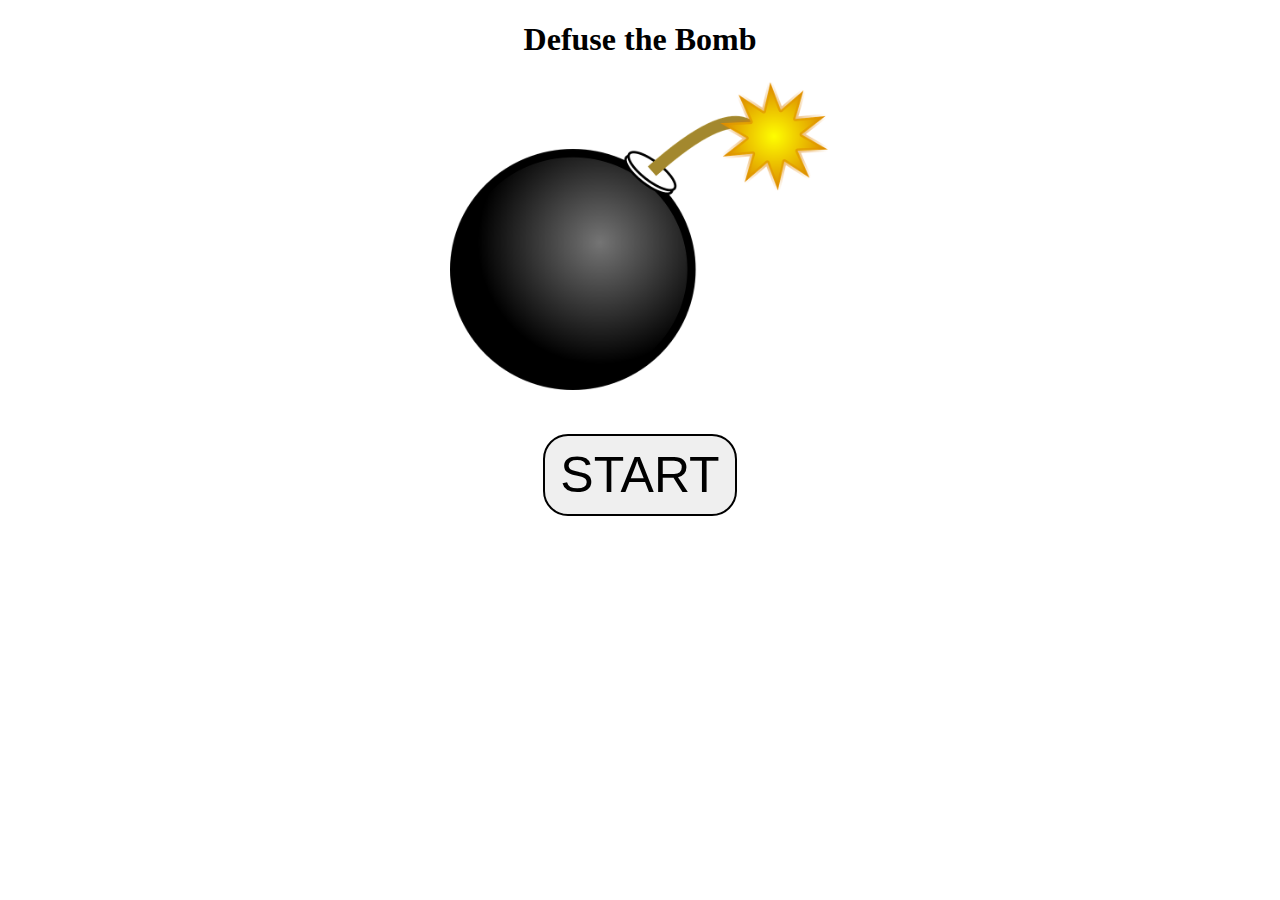
==== index.html @ 3b5d9dad "added home button ingame" ====
<!DOCTYPE html>
<html lang="en">
<head>
    <meta charset="UTF-8">
    <meta http-equiv="X-UA-Compatible" content="IE=edge">
    <meta name="viewport" content="width=device-width, initial-scale=1.0">
    <link rel="stylesheet" href="/assets/css/style.css"> 
    <title>Defuse the Bomb</title>
</head>
<body>
    <div class="container">
        <h1>Defuse the Bomb</h1>
        <div id="bomb"><img id="bombs" src="assets/images/bomb.png"  alt="images"></div>
           <!--start button -->
        <div id="start">
            <button onclick="difficulty()"> START</button>
        </div>
          <!--difficulty buttons -->
        <div id="levels" style="display:none;">
            <button onclick="level(0)">NORMAL</button>
            <p>easy words to guess which could be an animal,a place or a color</p>
            <button onclick="level(1)">HARD</button>
            <p>hard words to guess which could be anything at all</p>
            
        </div>
        <div id="gameboard" style="display:none;">
            <!-- the word gets displayed here-->
            <h3 id="problem">Word</h3>
            <!-- the amount of chances-->
            <h3 id="limit">Chances: <span id='chances'> </span></h3>
            <!-- the buttons will appear here-->
            <div id="letters"> </div>
            <div id="homelink"><button><a href="index.html"> Home</a></button></div>
        </div>
       
     </div>
     
     <script src="assets/javascript/intro.js"></script>
     <script src="assets/javascript/game.js"></script>
</body>

</html>
---- assets/css/style.css ----
img{
    width:100%;
}
#homelink{
    text-align: center;
    padding-top:30px;
    width:100%;
}
#homelink button{
    font-family: 'Franklin Gothic Medium', 'Arial Narrow', Arial, sans-serif;
    font-size: 25px;
}
#homelink button a{
    text-decoration: none;
    color:black;
}
div #levels button{
    font-size:50px;
}
.container{
    text-align: center;
    width:100%;
}
div #bomb{
    width:25%;
    margin:auto;
}
div #start{
    text-align: center;
    padding-top:40px;
    display:block;
}
div #start button{
    font-size:50px;
    border-radius: 25px;
    border-style: solid;
    padding:10px 15px;
    cursor: pointer;
}
div #start button:hover{
    font-size:50px;
    border-radius: 25px;
    border-style: solid;
    padding:10px 15px;
    background-color:rgb(126, 144, 144);
    cursor: pointer;
}
div #levels{
    padding-top:40px;
}

div #levels p{
    font-size:20px;
}

/*style for the game itself */
div #problem{
    margin:30px;
}
div #limit{
    padding-top:20px;
    padding-bottom:20px;
    margin:20px;
}
div #letters button{
   padding:10px;
    font-size:20px;
    display: inline-block;
    cursor: pointer;
    margin-top:10px;
    margin-bottom:10px;
}
div #letters button:hover{
    background-color: rgb(65, 44, 44);
    color:antiquewhite;
    cursor: pointer;
}
div #letters a{
    text-decoration: none;
    border-radius: 5px;
    border-style:solid;
    border-color:black;
    color:black;
    font-size:30px;
    padding:15px 30px;
    margin:30px;
    cursor: pointer;
}

@media (min-width:1200px){
    .container{
        width:100%;
    }
    div #bomb{
        width:30%;
        margin:auto;
    }
}
@media (max-width:800px){
    .container{
        width:100%;
    }
    div #bomb{
        width:40%;
        margin:auto;
    }
}
@media (max-width:600px){
    .container{
        width:100%;
    }
    div #bomb{
        width:60%;
        margin:auto;
    }
}
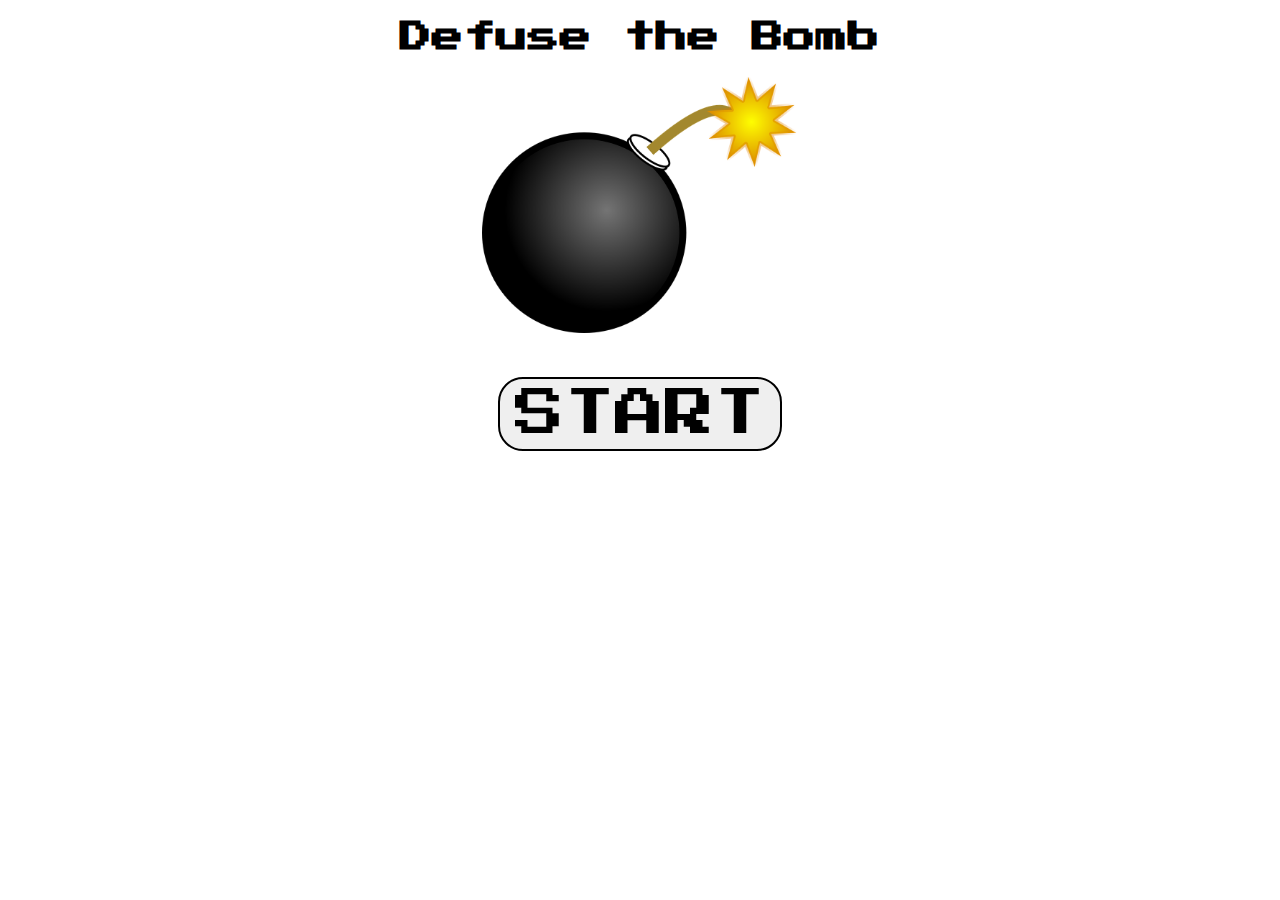
==== commit ad0dce8f: "added and use google fonts" ====
--- a/index.html
+++ b/index.html
@@ -5,6 +5,9 @@
     <meta http-equiv="X-UA-Compatible" content="IE=edge">
     <meta name="viewport" content="width=device-width, initial-scale=1.0">
     <link rel="stylesheet" href="/assets/css/style.css"> 
+    <link rel="preconnect" href="https://fonts.googleapis.com">
+    <link rel="preconnect" href="https://fonts.gstatic.com" crossorigin>
+    <link href="https://fonts.googleapis.com/css2?family=Press+Start+2P&display=swap" rel="stylesheet">
     <title>Defuse the Bomb</title>
 </head>
 <body>
--- a/assets/css/style.css
+++ b/assets/css/style.css
@@ -3,16 +3,16 @@
 }
 #homelink{
     text-align: center;
-    padding-top:30px;
+    padding-top:20px;
     width:100%;
 }
 #homelink button{
-    font-family: 'Franklin Gothic Medium', 'Arial Narrow', Arial, sans-serif;
     font-size: 25px;
 }
 #homelink button a{
     text-decoration: none;
     color:black;
+    font-family:'Press Start 2P', cursive;
 }
 div #levels button{
     font-size:50px;
@@ -21,48 +21,68 @@
     text-align: center;
     width:100%;
 }
-div #bomb{
+.container h1{
+    font-family:'Press Start 2P', cursive;
+}
+.container #bomb{
     width:25%;
     margin:auto;
 }
-div #start{
+.container #start{
     text-align: center;
     padding-top:40px;
     display:block;
 }
-div #start button{
+.container #start button{
     font-size:50px;
     border-radius: 25px;
     border-style: solid;
     padding:10px 15px;
     cursor: pointer;
+    font-family:'Press Start 2P', cursive;
 }
-div #start button:hover{
+.container #start button:hover{
     font-size:50px;
     border-radius: 25px;
     border-style: solid;
     padding:10px 15px;
     background-color:rgb(126, 144, 144);
     cursor: pointer;
+    color:white;
 }
-div #levels{
+.container #levels button{
+    font-size:50px;
+    border-radius: 25px;
+    border-style: solid;
+    padding:10px 15px;
+    cursor: pointer;
+    font-family:'Press Start 2P', cursive;
+}
+.container #levels{
     padding-top:40px;
 }
-
-div #levels p{
+.container #levels button:hover{
+    font-size:50px;
+    border-radius: 25px;
+    border-style: solid;
+    padding:10px 15px;
+    background-color:rgb(126, 144, 144);
+    cursor: pointer;
+    color:white;
+}
+.container #levels p{
     font-size:20px;
 }
-
 /*style for the game itself */
-div #problem{
+.container #problem{
     margin:30px;
 }
-div #limit{
+.container #limit{
     padding-top:20px;
     padding-bottom:20px;
     margin:20px;
 }
-div #letters button{
+.container #letters button{
    padding:10px;
     font-size:20px;
     display: inline-block;
@@ -70,12 +90,12 @@
     margin-top:10px;
     margin-bottom:10px;
 }
-div #letters button:hover{
+.container #letters button:hover{
     background-color: rgb(65, 44, 44);
     color:antiquewhite;
     cursor: pointer;
 }
-div #letters a{
+.container #letters a{
     text-decoration: none;
     border-radius: 5px;
     border-style:solid;
@@ -86,7 +106,6 @@
     margin:30px;
     cursor: pointer;
 }
-
 @media (min-width:1200px){
     .container{
         width:100%;
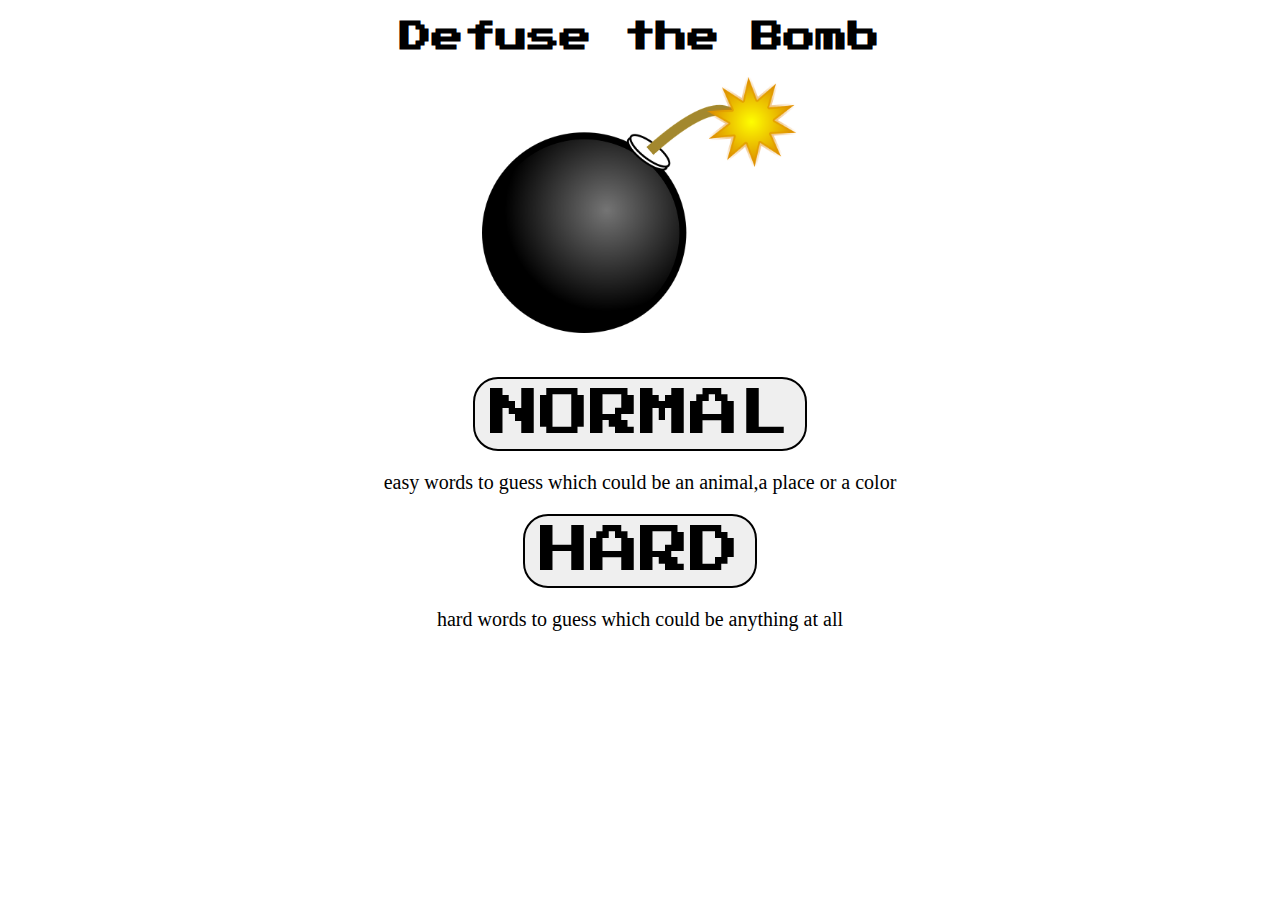
==== commit bff866fd: "adding some new images" ====
--- a/index.html
+++ b/index.html
@@ -4,10 +4,11 @@
     <meta charset="UTF-8">
     <meta http-equiv="X-UA-Compatible" content="IE=edge">
     <meta name="viewport" content="width=device-width, initial-scale=1.0">
-    <link rel="stylesheet" href="/assets/css/style.css"> 
+    <link rel="stylesheet" href="assets/css/style.css"> 
     <link rel="preconnect" href="https://fonts.googleapis.com">
     <link rel="preconnect" href="https://fonts.gstatic.com" crossorigin>
     <link href="https://fonts.googleapis.com/css2?family=Press+Start+2P&display=swap" rel="stylesheet">
+    
     <title>Defuse the Bomb</title>
 </head>
 <body>
@@ -16,7 +17,7 @@
         <div id="bomb"><img id="bombs" src="assets/images/bomb.png"  alt="images"></div>
            <!--start button -->
         <div id="start">
-            <button onclick="difficulty()"> START</button>
+            <button id="startingButton" > START</button>
         </div>
           <!--difficulty buttons -->
         <div id="levels" style="display:none;">
@@ -24,7 +25,6 @@
             <p>easy words to guess which could be an animal,a place or a color</p>
             <button onclick="level(1)">HARD</button>
             <p>hard words to guess which could be anything at all</p>
-            
         </div>
         <div id="gameboard" style="display:none;">
             <!-- the word gets displayed here-->
@@ -33,11 +33,9 @@
             <h3 id="limit">Chances: <span id='chances'> </span></h3>
             <!-- the buttons will appear here-->
             <div id="letters"> </div>
-            <div id="homelink"><button><a href="index.html"> Home</a></button></div>
+            <div id="homelink"><a href="index.html"> Home</a></div>
         </div>
-       
      </div>
-     
      <script src="assets/javascript/intro.js"></script>
      <script src="assets/javascript/game.js"></script>
 </body>
--- a/assets/css/style.css
+++ b/assets/css/style.css
@@ -6,11 +6,14 @@
     padding-top:20px;
     width:100%;
 }
-#homelink button{
+#homelink{
     font-size: 25px;
 }
-#homelink button a{
+#homelink a{
+    border-radius: 5%;
     text-decoration: none;
+    padding:5px;
+    border:ridge;
     color:black;
     font-family:'Press Start 2P', cursive;
 }
@@ -77,6 +80,16 @@
 .container #problem{
     margin:30px;
 }
+.container #gameboard #limit{
+    font-family:'Courier New', Courier, monospace;
+    font-size: 30px;
+}
+.container #gameboard #limit a{
+    font-family:'Courier New', Courier, monospace;
+    font-size: 40px;
+    text-decoration: none;
+    color:red;
+}
 .container #limit{
     padding-top:20px;
     padding-bottom:20px;
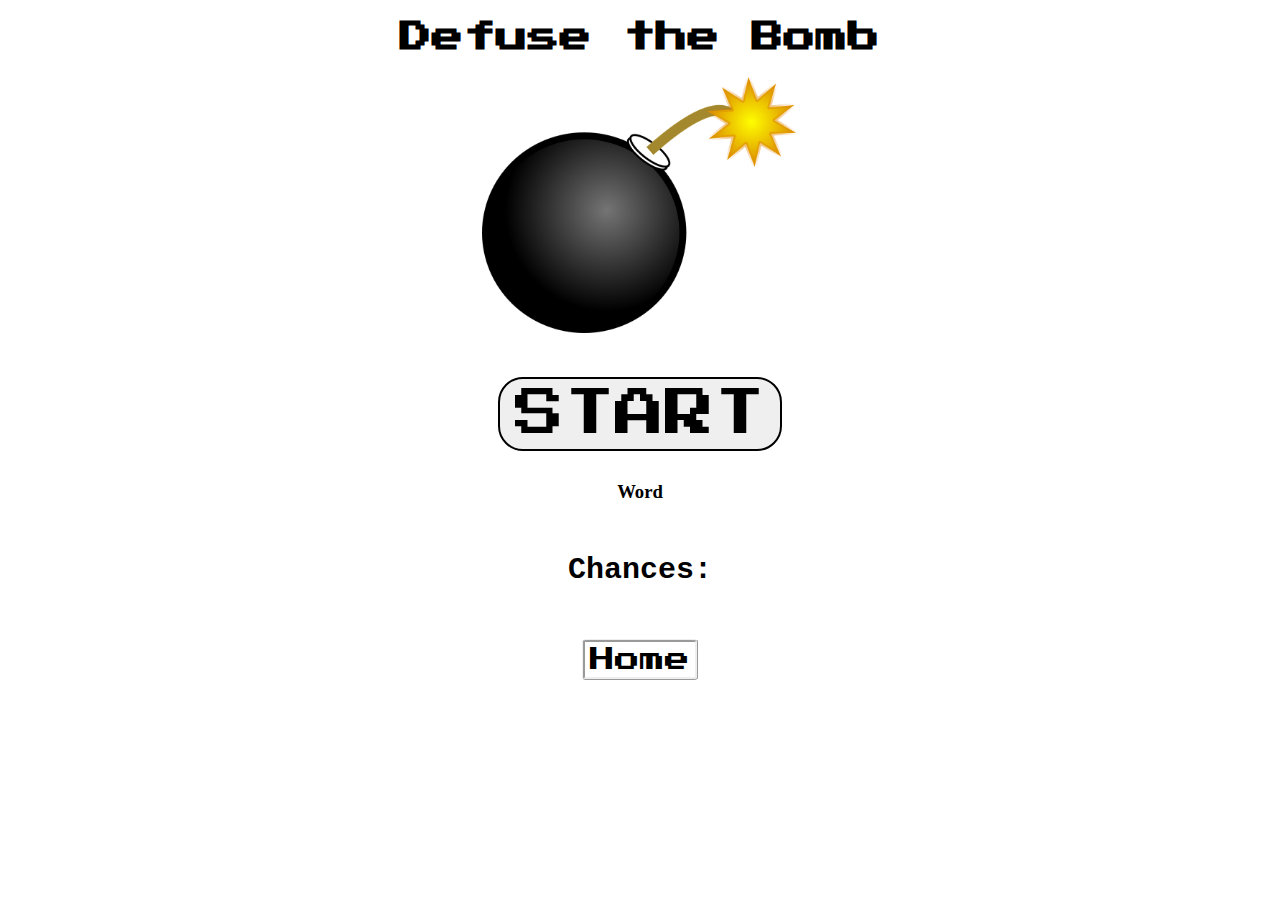
==== commit 9310eb2d: "aditing some code" ====
--- a/index.html
+++ b/index.html
@@ -19,11 +19,12 @@
         <div id="start">
             <button id="startingButton" > START</button>
         </div>
+        <script src="assets/javascript/intro.js"></script>
           <!--difficulty buttons -->
         <div id="levels" style="display:none;">
-            <button onclick="level(0)">NORMAL</button>
+            <button id="level1" >NORMAL</button>
             <p>easy words to guess which could be an animal,a place or a color</p>
-            <button onclick="level(1)">HARD</button>
+            <button  id="level2">HARD</button>
             <p>hard words to guess which could be anything at all</p>
         </div>
         <div id="gameboard" style="display:none;">
@@ -36,7 +37,7 @@
             <div id="homelink"><a href="index.html"> Home</a></div>
         </div>
      </div>
-     <script src="assets/javascript/intro.js"></script>
+     
      <script src="assets/javascript/game.js"></script>
 </body>
 
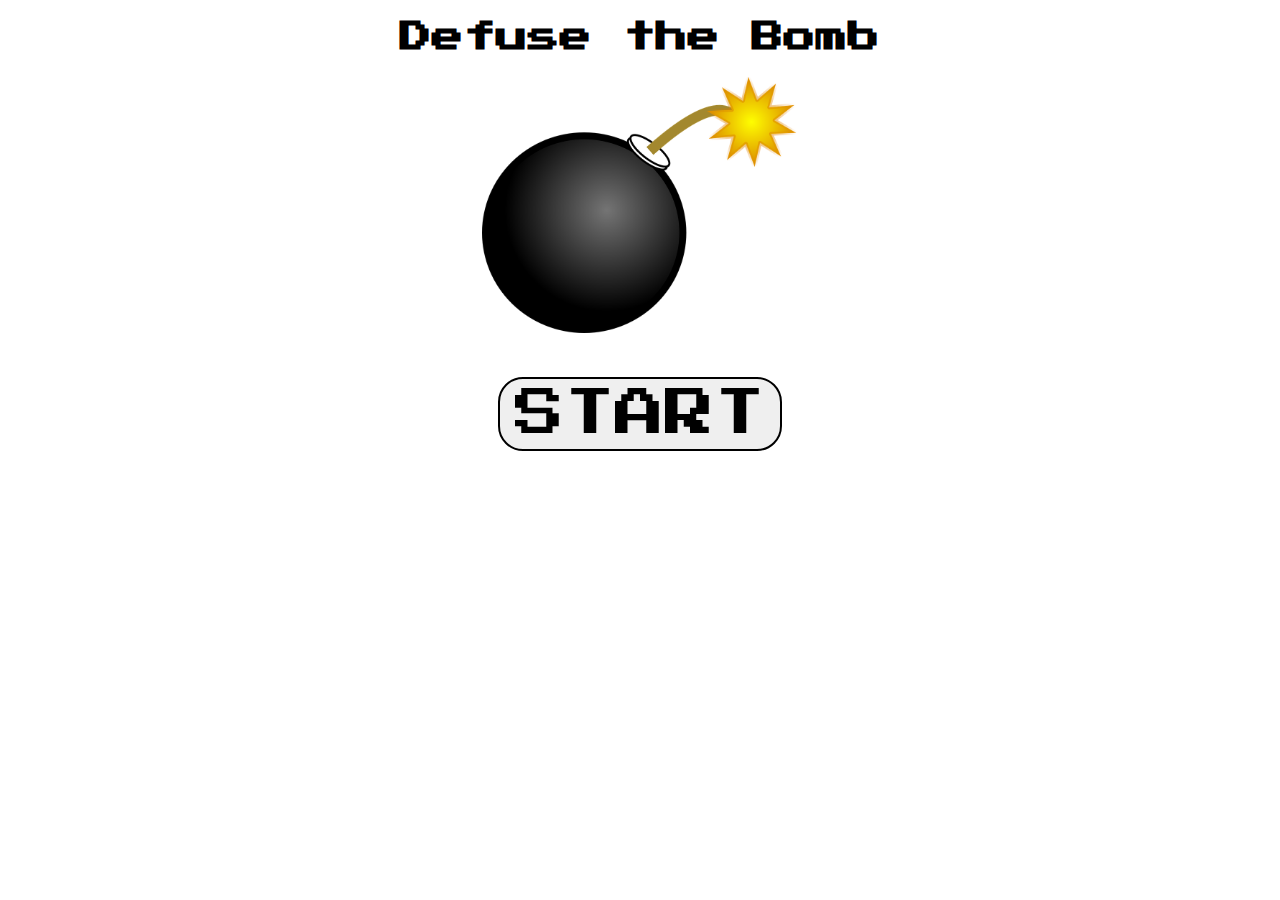
==== commit 4fad75a9: "used event listeners" ====
--- a/index.html
+++ b/index.html
@@ -19,7 +19,7 @@
         <div id="start">
             <button id="startingButton" > START</button>
         </div>
-        <script src="assets/javascript/intro.js"></script>
+        
           <!--difficulty buttons -->
         <div id="levels" style="display:none;">
             <button id="level1" >NORMAL</button>
@@ -27,7 +27,7 @@
             <button  id="level2">HARD</button>
             <p>hard words to guess which could be anything at all</p>
         </div>
-        <div id="gameboard" style="display:none;">
+        <div id="gameboard" >
             <!-- the word gets displayed here-->
             <h3 id="problem">Word</h3>
             <!-- the amount of chances-->
@@ -37,7 +37,7 @@
             <div id="homelink"><a href="index.html"> Home</a></div>
         </div>
      </div>
-     
+     <script src="assets/javascript/intro.js"></script>
      <script src="assets/javascript/game.js"></script>
 </body>
 
--- a/assets/css/style.css
+++ b/assets/css/style.css
@@ -80,6 +80,9 @@
 .container #problem{
     margin:30px;
 }
+.container #gameboard{
+    display:none;
+}
 .container #gameboard #limit{
     font-family:'Courier New', Courier, monospace;
     font-size: 30px;
